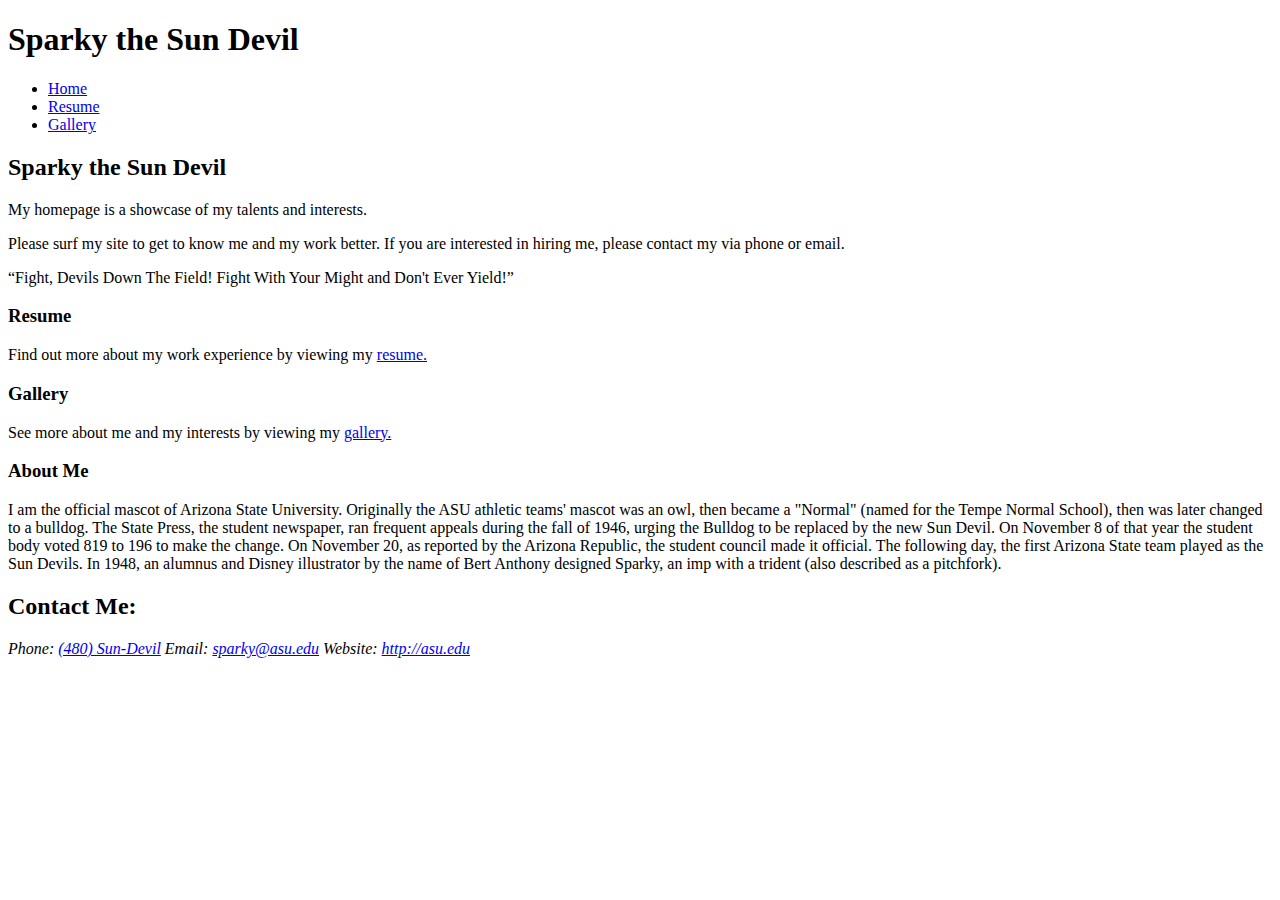
==== moran_sparky.html @ febee891 "Step 8" ====
<!DOCTYPE html>
<html lang="en">
	<head>
		<meta charset="UTF-8">
		<meta name="author" content="Keith Moran">
		<title>Sparky the Sun Devil</title>		
	</head>

	<body>
	
		<header>
			<h1>Sparky the Sun Devil</h1>
		</header>

		<div id="grid-container">
			<nav>
				<ul>
					<li><a href="index.html">Home</a></li>
					<li><a href="resume.html">Resume</a></li>
					<li><a href="gallery.html">Gallery</a></li>
				</ul>
			</nav>

			<main>
				<h2>Sparky the Sun Devil</h2>
				<p>My homepage is a showcase of my talents and interests.</p>
				<p>Please surf my site to get to know me and my work better. If you are interested in hiring me, please contact my via phone or email. </p>
				<q>Fight, Devils Down The Field! Fight With Your Might and Don't Ever Yield!</q>

				<section>
					<h3>Resume</h3>
					<p>Find out more about my work experience by viewing my <a href="http://asu.edu">resume.</a></p>
				</section>

				<section>
					<h3>Gallery</h3>
					<p>See more about me and my interests by viewing my <a href="http://asu.edu">gallery.</a></p>
				</section>

				<section>
					<h3>About Me</h3>
					<p>I am the official mascot of Arizona State University. Originally the ASU athletic teams' mascot was an owl, then became a "Normal" (named for the Tempe Normal School), then was later changed to a bulldog. The State Press, the student newspaper, ran frequent appeals during the fall of 1946, urging the Bulldog to be replaced by the new Sun Devil. On November 8 of that year the student body voted 819 to 196 to make the change. On November 20, as reported by the Arizona Republic, the student council made it official. The following day, the first Arizona State team played as the Sun Devils. In 1948, an alumnus and Disney illustrator by the name of Bert Anthony designed Sparky, an imp with a trident (also described as a pitchfork).</p>
				</section>
			</main>
		</div>	

		<footer>
			<section>
				<h2>Contact Me:</h2>
				<address>
					Phone: <a href="tel:4805555555">(480) Sun-Devil</a>
					Email: <a href="mailto:sparky@asu.edu">sparky@asu.edu</a>
					Website: <a href="http://asu.edu">http://asu.edu</a>
				</address>
			</section>
		</footer>

	</body>
</html>
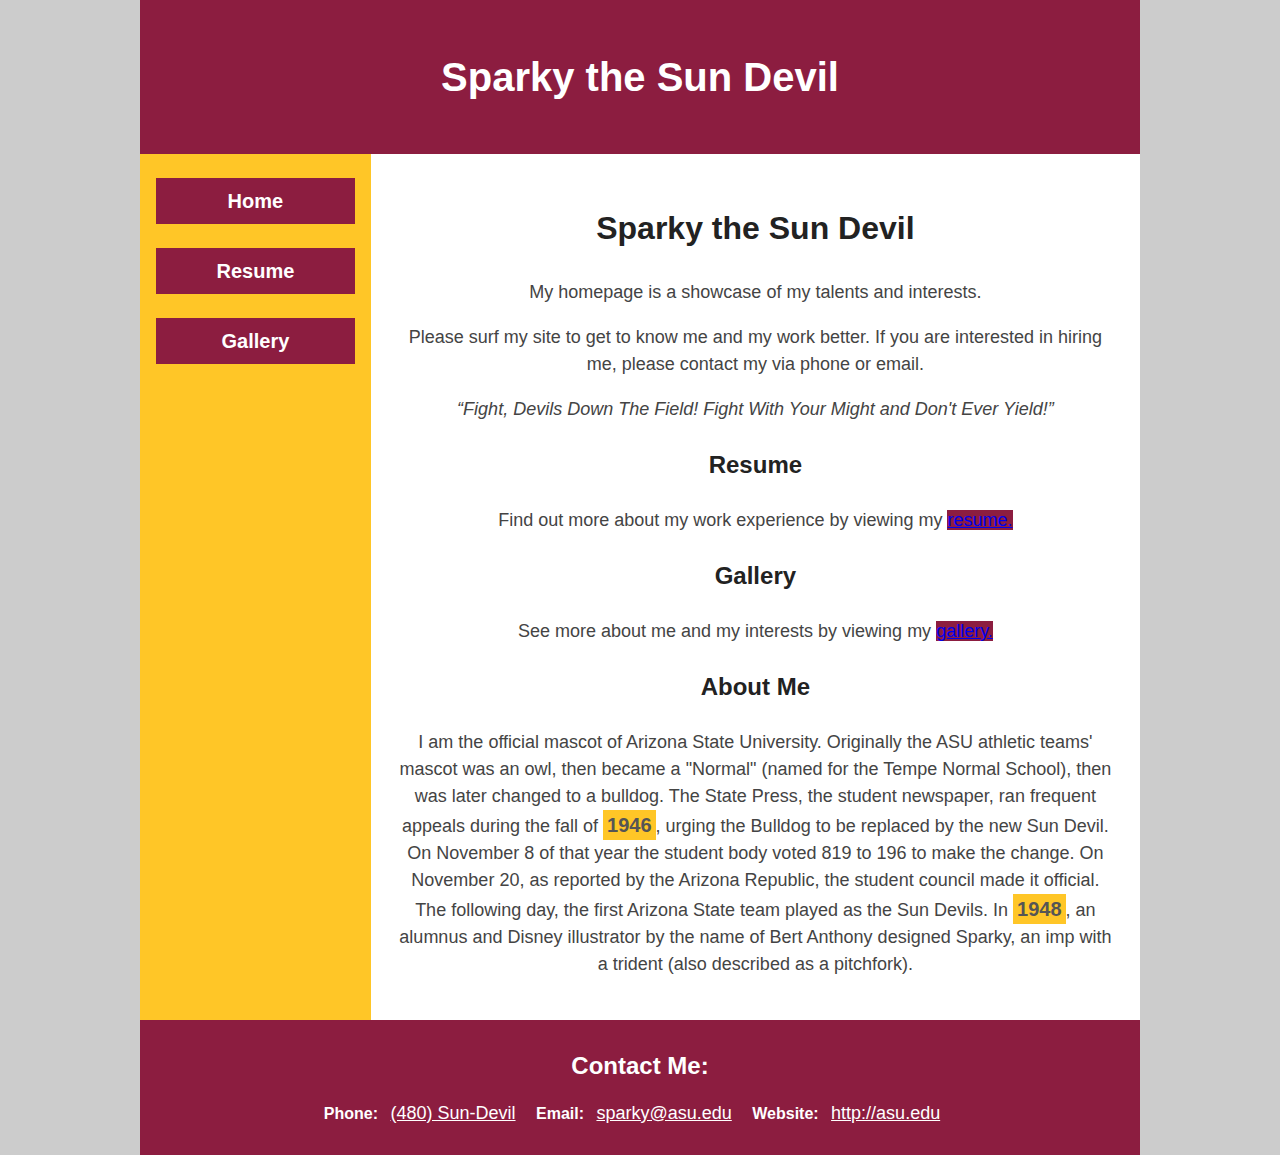
==== commit 945422b2: "css" ====
--- a/moran_sparky.html
+++ b/moran_sparky.html
@@ -3,6 +3,7 @@
 	<head>
 		<meta charset="UTF-8">
 		<meta name="author" content="Keith Moran">
+		<link rel="stylesheet" href="moran_sparky_styles.css">
 		<title>Sparky the Sun Devil</title>		
 	</head>
 
@@ -39,7 +40,7 @@
 
 				<section>
 					<h3>About Me</h3>
-					<p>I am the official mascot of Arizona State University. Originally the ASU athletic teams' mascot was an owl, then became a "Normal" (named for the Tempe Normal School), then was later changed to a bulldog. The State Press, the student newspaper, ran frequent appeals during the fall of 1946, urging the Bulldog to be replaced by the new Sun Devil. On November 8 of that year the student body voted 819 to 196 to make the change. On November 20, as reported by the Arizona Republic, the student council made it official. The following day, the first Arizona State team played as the Sun Devils. In 1948, an alumnus and Disney illustrator by the name of Bert Anthony designed Sparky, an imp with a trident (also described as a pitchfork).</p>
+					<p>I am the official mascot of Arizona State University. Originally the ASU athletic teams' mascot was an owl, then became a "Normal" (named for the Tempe Normal School), then was later changed to a bulldog. The State Press, the student newspaper, ran frequent appeals during the fall of <span class="year">1946</span>, urging the Bulldog to be replaced by the new Sun Devil. On November 8 of that year the student body voted 819 to 196 to make the change. On November 20, as reported by the Arizona Republic, the student council made it official. The following day, the first Arizona State team played as the Sun Devils. In <span class="year">1948</span>, an alumnus and Disney illustrator by the name of Bert Anthony designed Sparky, an imp with a trident (also described as a pitchfork).</p>
 				</section>
 			</main>
 		</div>	
--- a/moran_sparky_styles.css
+++ b/moran_sparky_styles.css
@@ -0,0 +1,134 @@
+* {
+    font-family: arial, verdana, sans-serif;
+    font-size: 18px;
+    line-height: 1.5;
+    box-sizing: border-box;
+}
+
+body {
+    margin: 0;
+    padding: 0;
+    background-color: #ccc;
+    color: #222;
+}
+
+header, footer, div {
+    width: 1000px;
+    text-align: center;
+    margin-top: 0;
+    margin-bottom: 0;
+    margin-left: auto;
+    margin-right: auto;
+}
+
+header, footer {
+    background-color: #8c1d40;
+    color: #fff;
+    padding: 20px;
+    text-align: center;
+}
+
+h1 {
+    font-size: 40px;
+}
+
+h2 {
+    font-size: 32px;
+}
+
+h3 {
+    font-size: 24px;
+}
+
+#grid-container {
+    display: grid;
+    grid-template-columns: 1.5fr 5fr;
+}
+
+nav {
+    background-color: #ffc627;
+}
+
+nav ul {
+    padding-left: 0;
+}
+
+nav li {
+    list-style-type: none;
+}
+
+nav a {
+    display: block;
+    background-color: #8c1d40;
+    color: #fff;
+    padding: 8px;
+    text-align: center;
+    margin-top: 24px;
+    margin-bottom: 24px;
+    margin-left: 16px;
+    margin-right: 16px;
+    text-decoration: none;
+    font-weight: bold;
+    font-size: 20px;
+}
+
+nav a:hover {
+    background-color: #fff;
+    color: #8c1d40;
+}
+
+main {
+    background-color: #fff;
+    padding: 24px;
+}
+
+main a {
+    background-color: #8c1d40;
+}
+
+main a:hover {
+    background-color: #222;
+    color: #8c1d40;
+    padding: 4px;
+}
+
+p, q {
+    color: #444;
+}
+
+q {
+    font-style: italic;
+}
+
+.year {
+    background-color: #ffc627;
+    color: #555;
+    padding: 4px;
+    font-size: 20px;
+    font-weight: bold;
+}
+
+footer h2 {
+    font-size: 24px;
+    margin: 8px;
+}
+
+address {
+    font-style: normal;
+    font-weight: bold;
+    font-size: 16px;
+}
+
+footer a {
+    color: #fff;
+    display: inline-block;
+    padding-top: 8px;
+    padding-right: 16px;
+    padding-left: 8px;
+    padding-bottom: 8px;
+    font-weight: normal;
+}
+
+footer a:hover {
+    color: #ffc627;
+}